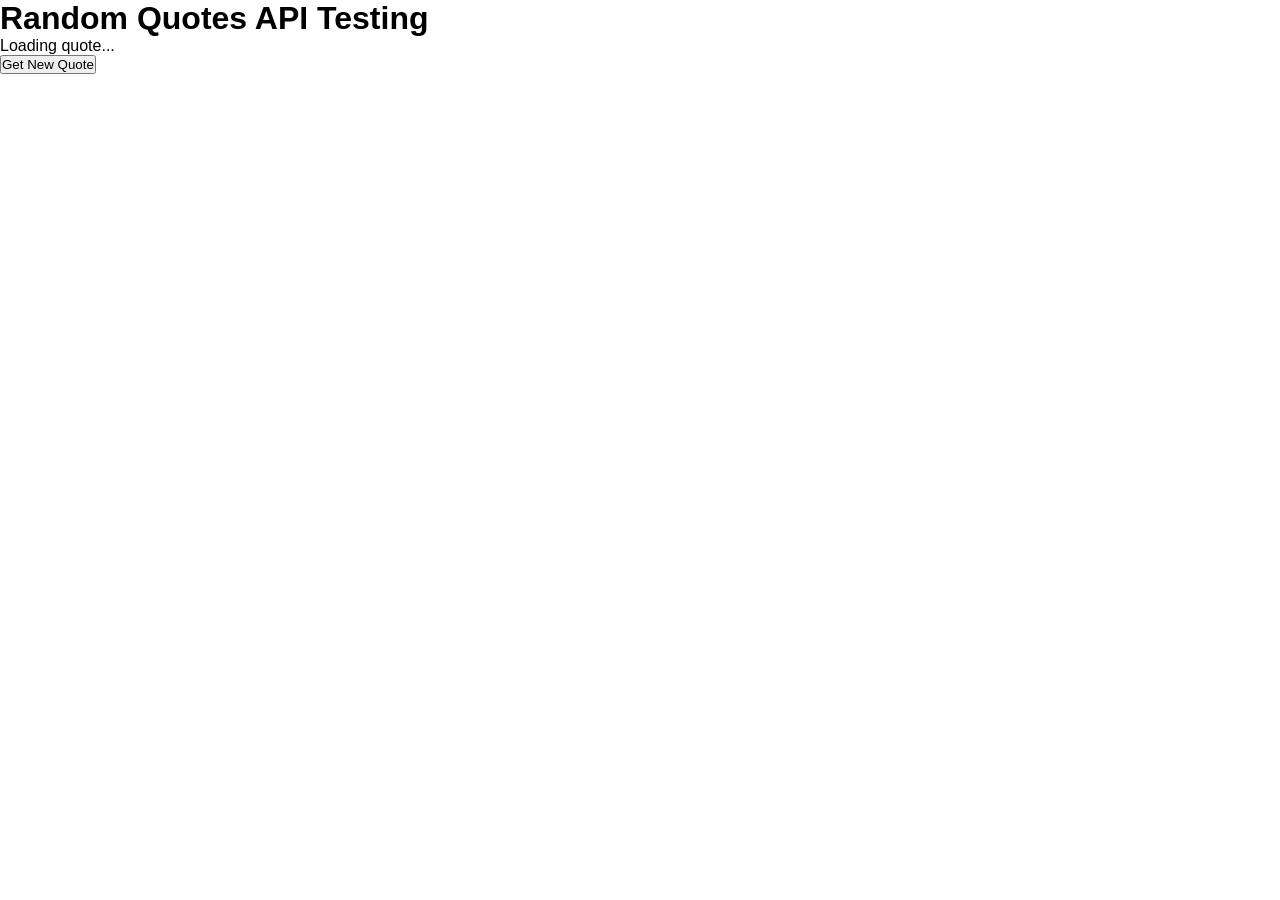
==== Week 2/index.html @ fab7e555 "adding html and css files for quote api calls" ====
<!DOCTYPE html>
<html lang="en">
<head>
    <meta charset="UTF-8">
    <title>Random Quotes API Testing</title>
    <link rel="stylesheet" href="main.css">
</head>
<body>
<header>
    <h1>Random Quotes API Testing</h1>
</header>
<main>
    <div class="quote-container">
        <p id="quote">Loading quote...</p>
        <button id="new-quote">Get New Quote</button>
    </div>
</main>
</body>
</html>
---- Week 2/main.css ----
* {
    margin: 0;
    padding: 0;
}

body {
    font-family: Arial, Helvetica, sans-serif;
    background-color: ;
}
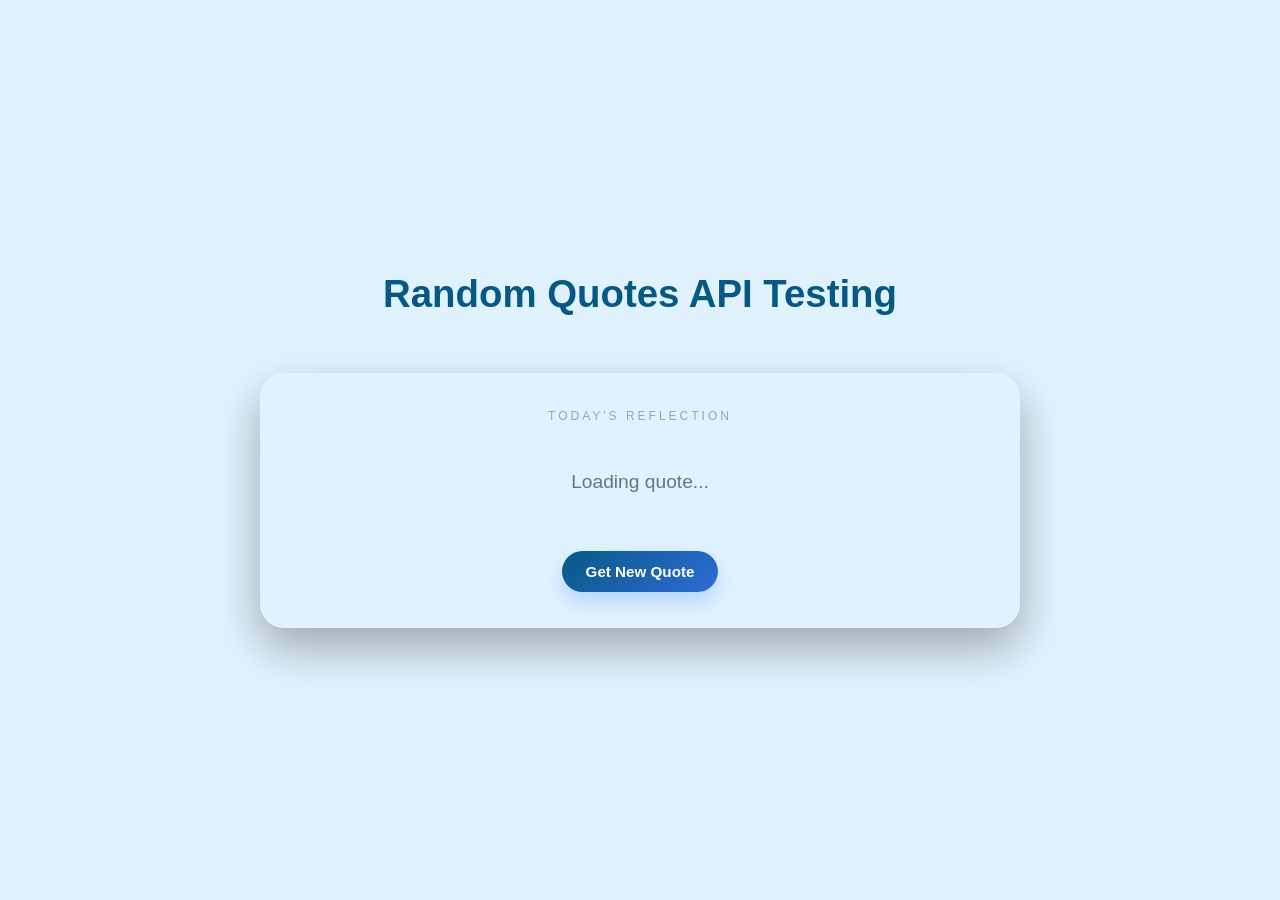
==== commit 4a180976: "refactor layout and styles for quote API testing page" ====
--- a/Week 2/index.html
+++ b/Week 2/index.html
@@ -2,18 +2,23 @@
 <html lang="en">
 <head>
     <meta charset="UTF-8">
+    <meta name="viewport" content="width=device-width, initial-scale=1.0">
     <title>Random Quotes API Testing</title>
     <link rel="stylesheet" href="main.css">
 </head>
 <body>
-<header>
-    <h1>Random Quotes API Testing</h1>
-</header>
-<main>
-    <div class="quote-container">
-        <p id="quote">Loading quote...</p>
-        <button id="new-quote">Get New Quote</button>
+    <div class="page-shell">
+        <header class="hero">
+            <h1>Random Quotes API Testing</h1>
+        </header>
+
+        <main>
+            <section class="quote-card">
+                <p class="label">Today's reflection</p>
+                <p id="quote">Loading quote...</p>
+                <button id="new-quote">Get New Quote</button>
+            </section>
+        </main>
     </div>
-</main>
 </body>
 </html>
--- a/Week 2/main.css
+++ b/Week 2/main.css
@@ -1,9 +1,117 @@
+:root {
+    --color-grey-0: #18212f;
+    --color-grey-50: #111827;
+    --color-grey-100: #1f2937;
+    --color-grey-200: #374151;
+    --color-grey-300: #4b5563;
+    --color-grey-400: #6b7280;
+    --color-grey-500: #9ca3af;
+    --color-grey-600: #d1d5db;
+    --color-grey-700: #e5e7eb;
+    --color-grey-800: #f3f4f6;
+    --color-grey-900: #f9fafb;
+
+    --color-blue-100: #075985;
+    --color-blue-700: #e0f2fe;
+    --color-green-100: #166534;
+    --color-green-700: #dcfce7;
+    --color-yellow-100: #854d0e;
+    --color-yellow-700: #fef9c3;
+    --color-silver-100: #374151;
+    --color-silver-700: #f3f4f6;
+    --color-indigo-100: #3730a3;
+    --color-indigo-700: #e0e7ff;
+
+    --color-red-100: #fee2e2;
+    --color-red-700: #b91c1c;
+    --color-red-800: #991b1b;
+
+    --backdrop-color: rgba(0, 0, 0, 0.3);
+
+    --shadow-sm: 0 1px 2px rgba(0, 0, 0, 0.4);
+    --shadow-md: 0px 0.6rem 2.4rem rgba(0, 0, 0, 0.3);
+    --shadow-lg: 0 2.4rem 3.2rem rgba(0, 0, 0, 0.4);
+}
+
 * {
+    box-sizing: border-box;
     margin: 0;
     padding: 0;
 }
 
 body {
-    font-family: Arial, Helvetica, sans-serif;
-    background-color: ;
+    min-height: 100vh;
+    display: flex;
+    align-items: center;
+    justify-content: center;
+    padding: 24px;
+    font-family: "Segoe UI", Tahoma, Geneva, Verdana, sans-serif;
+    color: var(--color-blue-100);
+    background-color: var(--color-blue-700);
 }
+
+.page-shell {
+    width: min(100%, 760px);
+    text-align: center;
+}
+
+.hero {
+    margin-bottom: 3.6rem;
+}
+
+
+
+h1 {
+    font-size: clamp(2rem, 3vw, 2.8rem);
+    margin-bottom: 10px;
+    font-weight: 700;
+}
+
+.quote-card {
+    background-color: var(--color-blue-700);
+    border-radius: 24px;
+    padding: 36px 28px;
+    box-shadow: 0 20px 45px rgba(0, 0, 0, 0.3);
+    backdrop-filter: blur(12px);
+}
+
+.label {
+    text-transform: uppercase;
+    letter-spacing: 0.25em;
+    font-size: 0.75rem;
+    color: var(--color-grey-500);
+    margin-bottom: 14px;
+}
+
+#quote {
+    font-size: 1.2rem;
+    line-height: 1.8;
+    color: var(--color-grey-400);
+    margin-bottom: 24px;
+    min-height: 90px;
+    display: flex;
+    align-items: center;
+    justify-content: center;
+}
+
+button {
+    border: none;
+    border-radius: 999px;
+    padding: 12px 24px;
+    background: linear-gradient(135deg, var(--color-blue-100), #2f6bd6);
+    color: white;
+    font-size: 0.95rem;
+    font-weight: 600;
+    cursor: pointer;
+    transition: transform 0.2s ease, box-shadow 0.2s ease;
+    box-shadow: 0 10px 20px rgba(75, 140, 255, 0.28);
+}
+
+button:hover {
+    transform: translateY(-2px);
+    box-shadow: 0 14px 24px rgba(75, 140, 255, 0.34);
+}
+
+button:active {
+    transform: translateY(0);
+}
